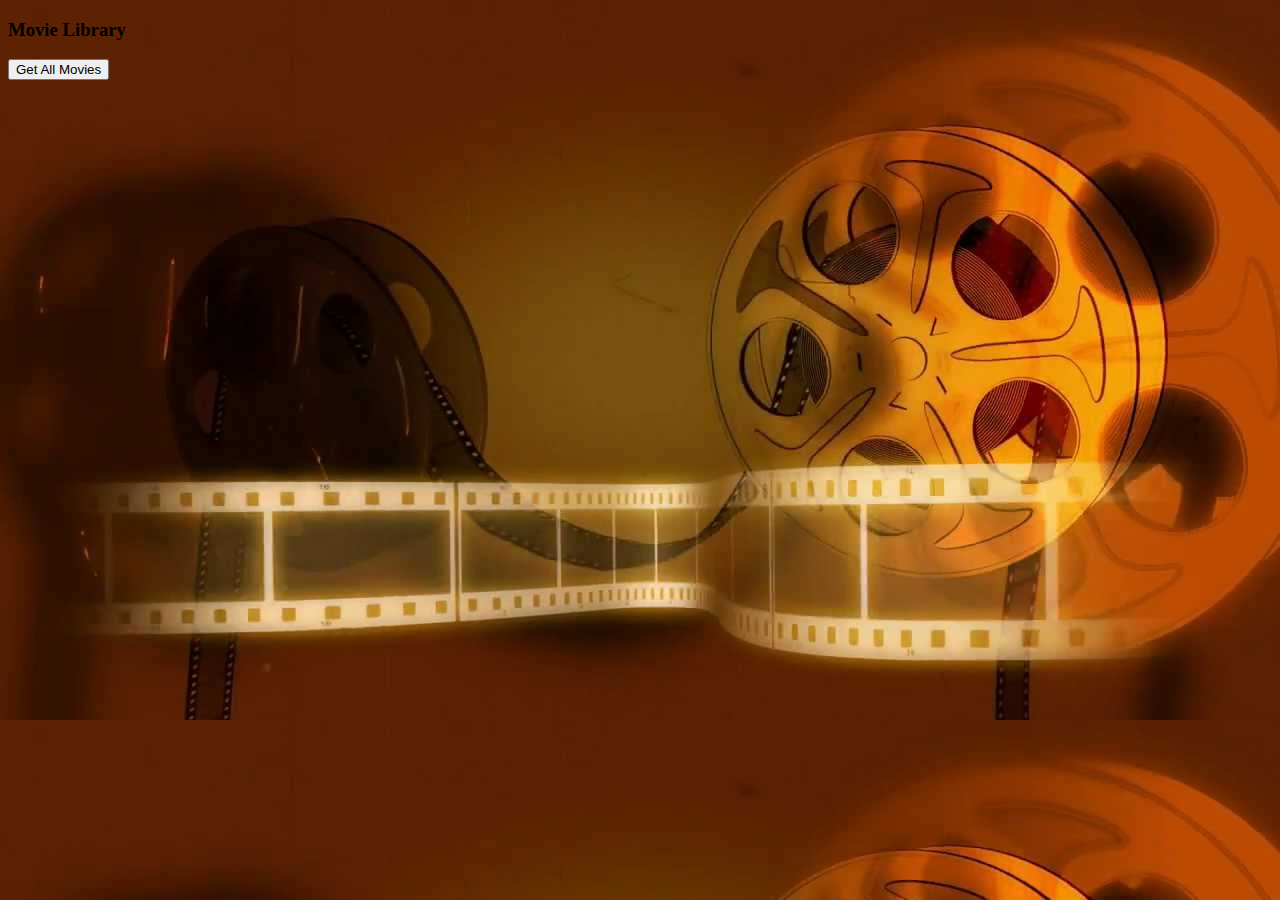
==== Index.html @ 5352bc82 "Added html, js, and css files and also added a background pic to my home page and added first ajax f" ====
<!DOCTYPE html>
<html>
	<head>
		<title>Movie Library</title>
		<meta name="description" content="A website to display movies">
		<meta name="keywrds" content="Movie Library, movies,">
		<meta name="author" content="Dan Berg">
		<meta charset="utf-8">		
        <link rel="stylesheet" type="text/css" href="styles/styles.css">
        <script src="https://ajax.googleapis.com/ajax/libs/jquery/3.4.0/jquery.min.js"></script>
	</head>
	<body class="backgroundHome">
        <h3>Movie Library</h3>
        <button id="movies">Get All Movies</button>
	</body>
</html>
---- styles/styles.css ----
body 
{
    font-family: "Georgia, serif"
}
.backgroundHome
{
    background-image: url("../images/indexBackground.jpg");
    background-size: 100%;
    background-attachment: fixed;
}
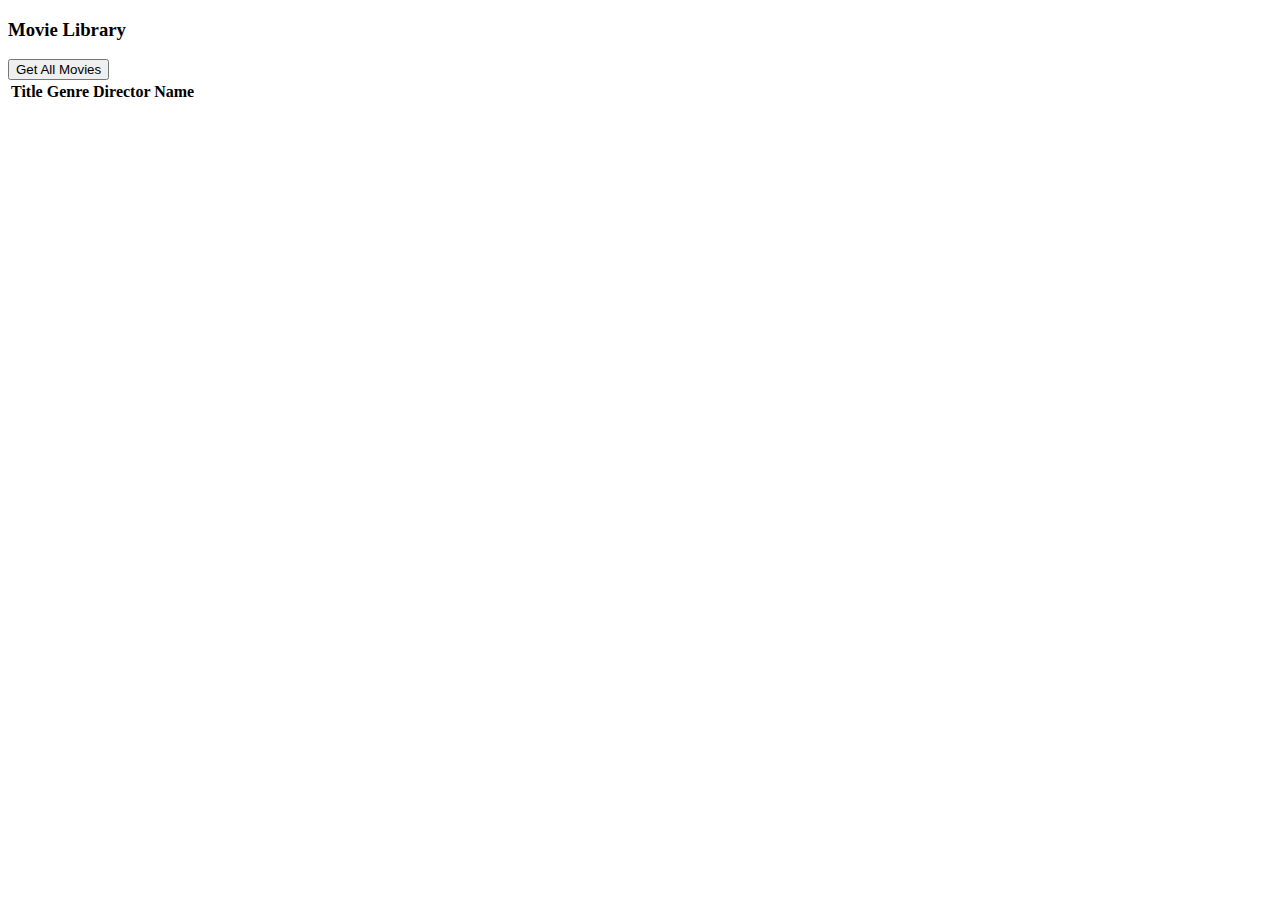
==== commit ea1fdcde: "added a table to homepage that desplays all movies" ====
--- a/Index.html
+++ b/Index.html
@@ -6,11 +6,31 @@
 		<meta name="keywrds" content="Movie Library, movies,">
 		<meta name="author" content="Dan Berg">
 		<meta charset="utf-8">		
-        <link rel="stylesheet" type="text/css" href="styles/styles.css">
-        <script src="https://ajax.googleapis.com/ajax/libs/jquery/3.4.0/jquery.min.js"></script>
+        <link rel="stylesheet" type="text/css" href="styles/styles.css">        
+        
 	</head>
 	<body class="backgroundHome">
         <h3>Movie Library</h3>
         <button id="movies">Get All Movies</button>
+        <!-- <table id="allMovies"></table> -->
+        <div id="allMovies" style="display:contents">
+            <table class="table table-hover">
+                <thead>
+                    <tr>
+                        <th>Title</th>
+                        <th>Genre</th>
+                        <th>Director Name</th>
+                    </tr>
+                </thead>
+                <tbody>
+
+                </tbody>
+            </table>
+        </div>
+        
+        
+        
+        <script src="https://ajax.googleapis.com/ajax/libs/jquery/3.4.0/jquery.min.js"></script>
+        <script src="movieLibrary.js" type="text/javascript"></script>
 	</body>
 </html>--- a/styles/styles.css
+++ b/styles/styles.css
@@ -2,9 +2,9 @@
 {
     font-family: "Georgia, serif"
 }
-.backgroundHome
+/* .backgroundHome
 {
     background-image: url("../images/indexBackground.jpg");
     background-size: 100%;
     background-attachment: fixed;
-}+} */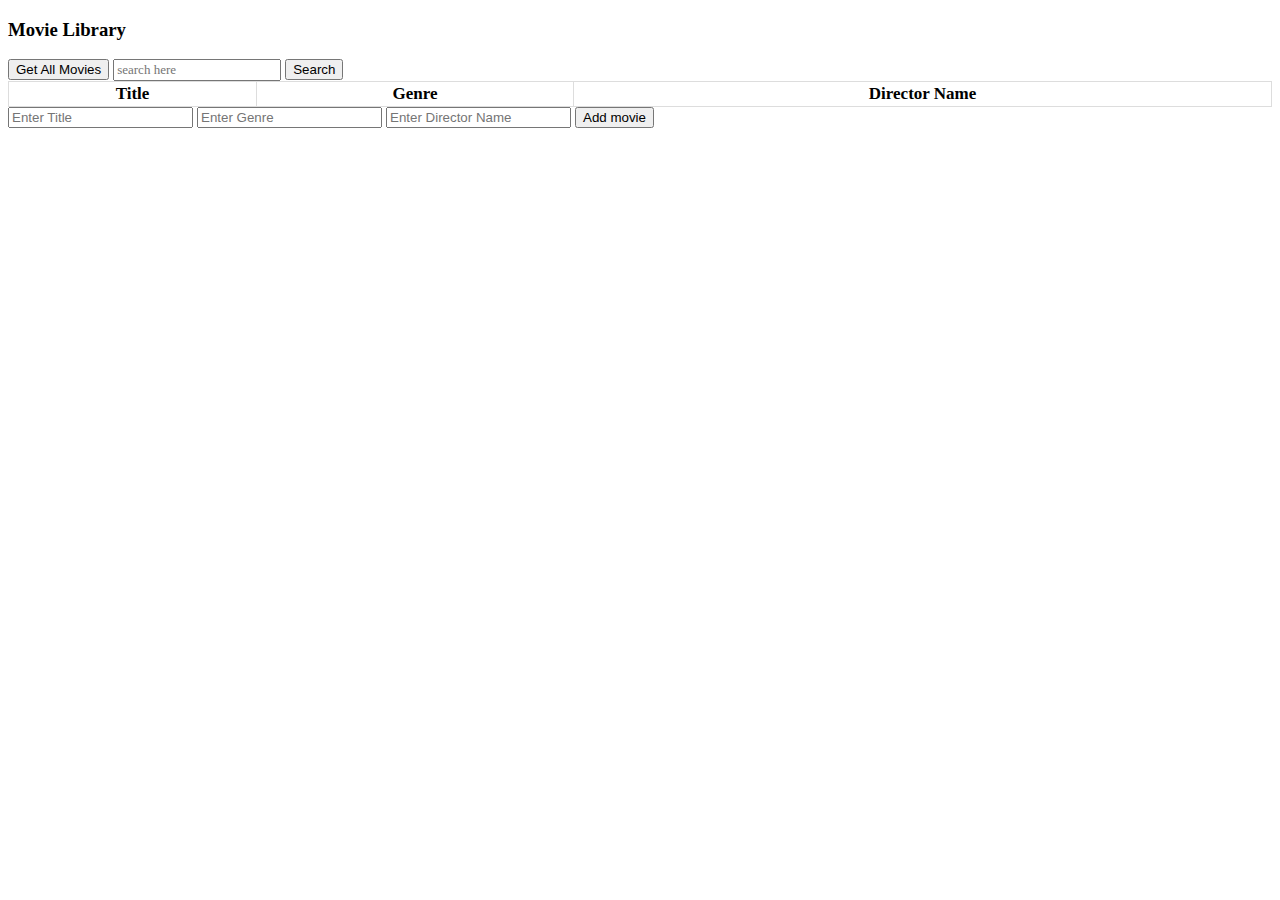
==== commit ffa6c31c: "Finished post api call" ====
--- a/Index.html
+++ b/Index.html
@@ -11,8 +11,9 @@
 	</head>
 	<body class="backgroundHome">
         <h3>Movie Library</h3>
-        <button id="movies">Get All Movies</button>
-        <!-- <table id="allMovies"></table> -->
+        <button id="btMovies">Get All Movies</button>
+        <input id="search" type="search" class="input" placeholder="search here">
+        <button id="btSearch">Search</button>
         <div id="allMovies" style="display:contents">
             <table class="table table-hover">
                 <thead>
@@ -27,8 +28,26 @@
                 </tbody>
             </table>
         </div>
-        
-        
+        <form>
+                <input type="text" id="title" placeholder="Enter Title" value="">
+                <input type="text" id="genre" placeholder="Enter Genre" value="">
+                <input type="text" id="directorName" placeholder="Enter Director Name"value="">
+                <input type="button" class="add-movie" value="Add movie">
+                
+        </form>
+        <div>
+            <!--<p>Title</p>
+            <input id="title" type="text" class="input">
+            <p>Genre</p>
+            <input id="genre" type="text" class="input">
+            <p>Director Name</p>
+            <input id="directorName" type="text" class="input">
+            <input type="button" id="btAdd" value="Add">
+            <input type="button" id="btReset" value="Reset"> -->
+        </div>
+        <div>
+            
+        </div>
         
         <script src="https://ajax.googleapis.com/ajax/libs/jquery/3.4.0/jquery.min.js"></script>
         <script src="movieLibrary.js" type="text/javascript"></script>
--- a/styles/styles.css
+++ b/styles/styles.css
@@ -7,4 +7,19 @@
     background-image: url("../images/indexBackground.jpg");
     background-size: 100%;
     background-attachment: fixed;
-} */+} */
+table 
+        {
+            width: 100%;
+            font: 17px Calibri;
+        }
+        table, th, td 
+        {
+            border: solid 1px #DDD;
+            border-collapse: collapse;
+            padding: 2px 3px;
+            text-align: center;
+        }
+        .input, div {
+            font:13px Verdana;
+        }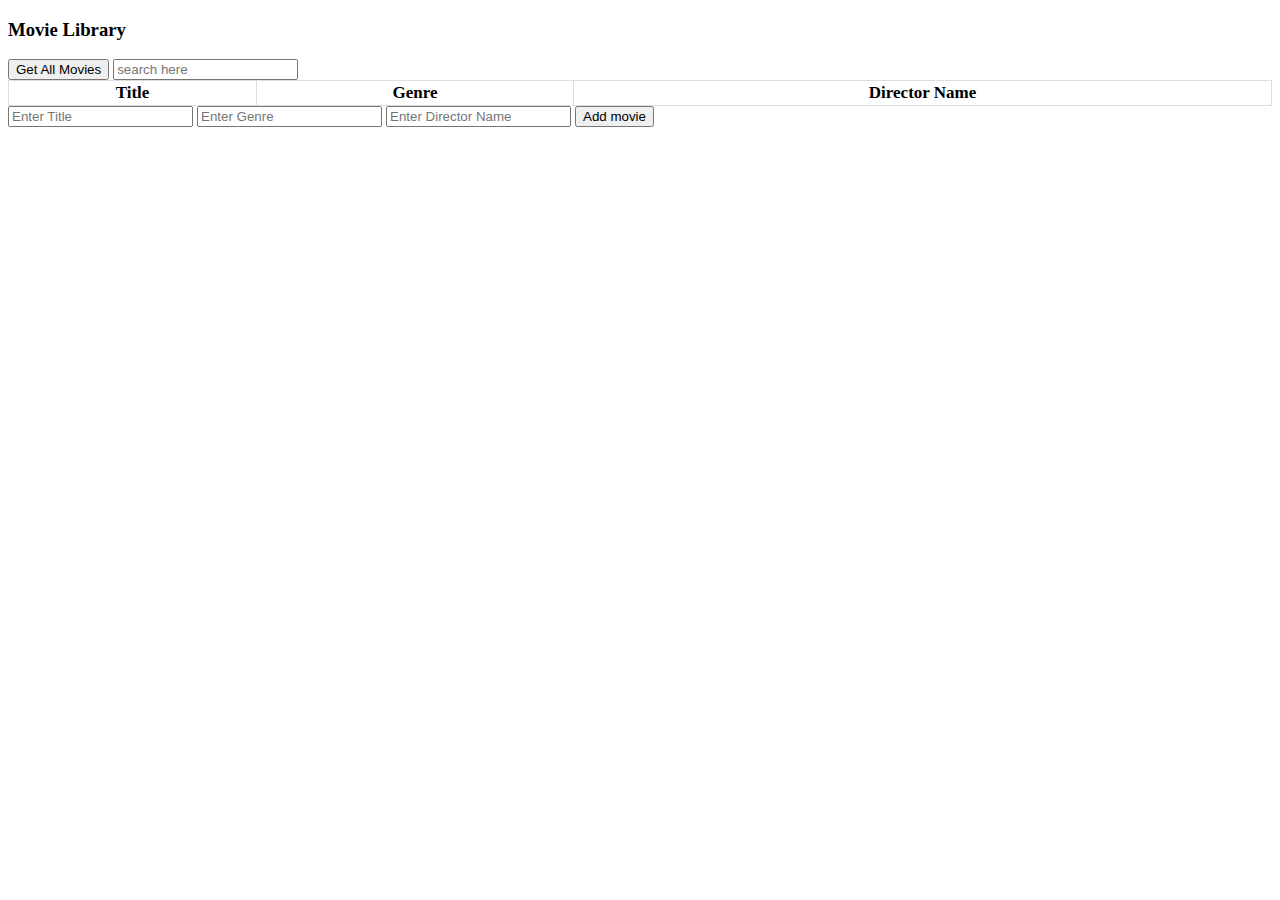
==== commit 3624637c: "Finished search for a movie" ====
--- a/Index.html
+++ b/Index.html
@@ -12,8 +12,8 @@
 	<body class="backgroundHome">
         <h3>Movie Library</h3>
         <button id="btMovies">Get All Movies</button>
-        <input id="search" type="search" class="input" placeholder="search here">
-        <button id="btSearch">Search</button>
+        <input id="search" type="search" placeholder="search here">
+        <!-- <input type="button" class="search" value="search"> -->
         <div id="allMovies" style="display:contents">
             <table class="table table-hover">
                 <thead>
